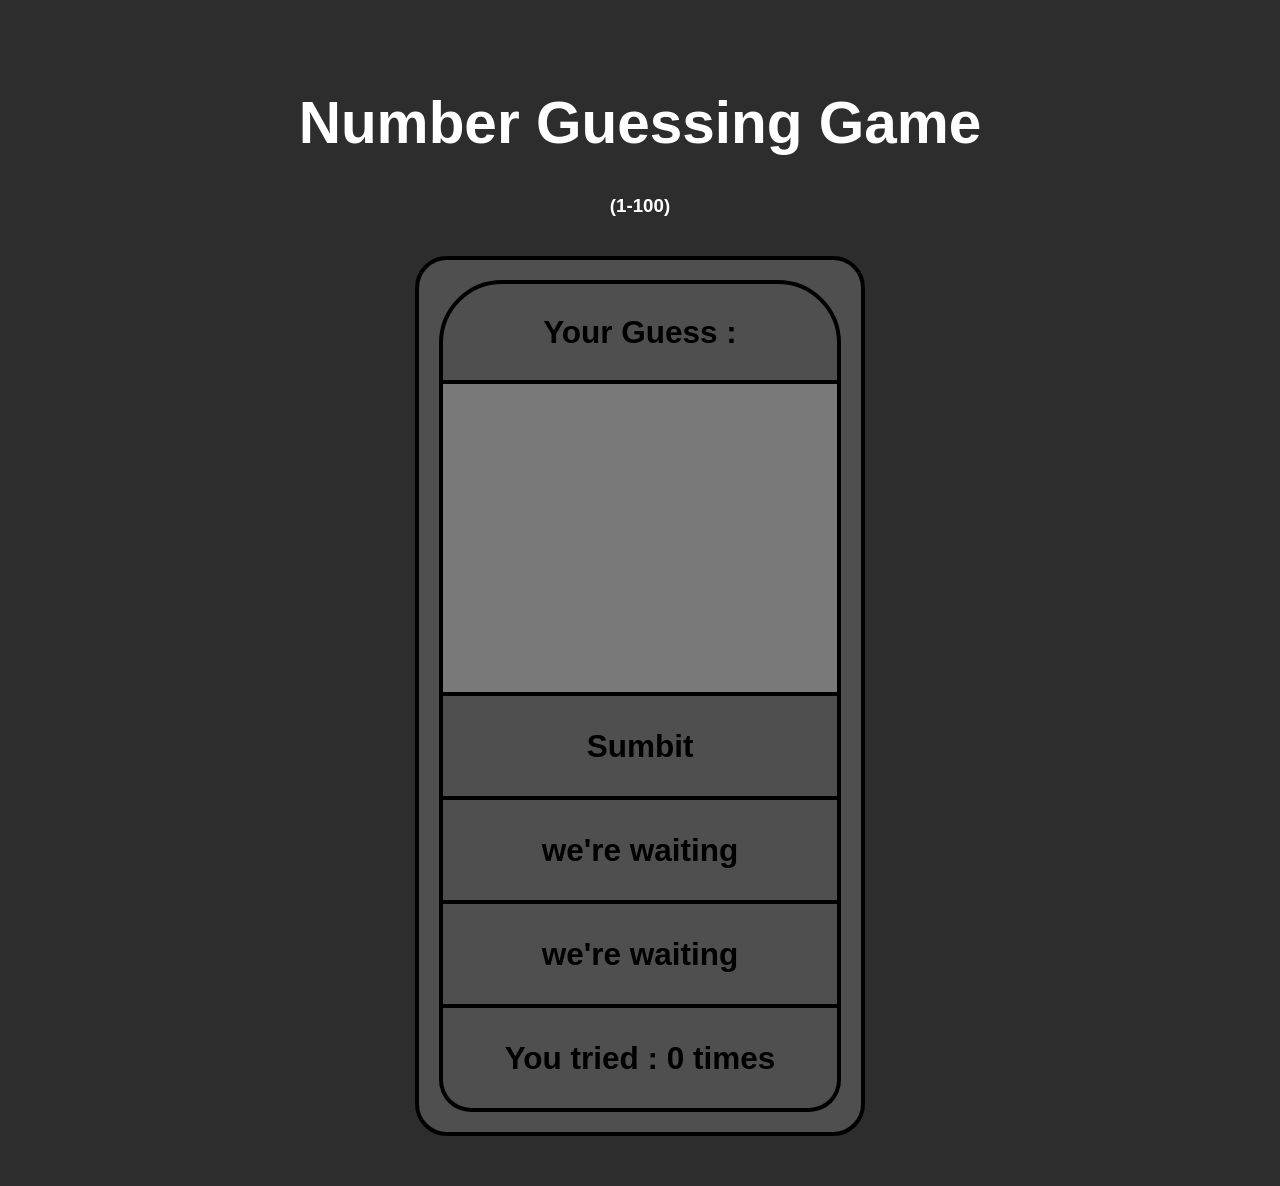
==== index.html @ 7cf4421b "Add files via upload" ====
<!DOCTYPE html>
<html lang="en">
<head>
    <meta charset="UTF-8">
    <meta name="viewport" content="width=device-width, initial-scale=1.0">
    <title>Number Guessing Game</title>
    <link rel="stylesheet" href="style.css">
</head>
<body>
    <header>
        <h1>Number Guessing Game</h1>
        <h3>(1-100)</h3>
    </header>
    <main>
    <div id="bigbox">
        <div id="titre" class="containers">
            <label for="guess">Your Guess :</label>
        </div>
        <div id="guessBox" class="containers">
            <input type="number" id="guess">
        </div>
        <div id="Submitbox" class="containers">
            <button id="Submitbtn">Sumbit</button>
        </div>
        <div id="resultbox" class="containers">
            <h3 id="result">we're waiting</h3>
        </div>
        <div id="hintbox" class="containers">
            <h3 id="hint">we're waiting</h3>
        </div>
        <div id="countBox" class="containers">
            <h3 id="count">You tried : 0 times</h3>
        </div>
    </div>
    </main>
    <script src="index.js"></script>
</body>
</html>
---- style.css ----
*{
    box-sizing: border-box;
}
header{
    color: white;
    font-family: sans-serif;
    font-weight: bolder;
    text-align: center;
}
header h1{
    font-size: 6.5vh;
}
body{
    background-color: #2d2d2d;
    margin: 0;
    padding: 50px;
    min-height: 100vh;
    display: flex;
    align-items: center;
    justify-content: center;
    flex-direction: column;
    row-gap: 20px;
}
#bigbox{
    background-color: rgb(79, 79, 79);
    border: 4px solid black;
    border-radius: 2em;
    height: auto;
    width: 50vh;
    padding: 20px;
    display: grid;
    grid-template-columns: 1fr;
    justify-content: center;
    grid-template-rows: 1fr 3fr 1fr 1fr;
}
.containers{
    border: 4px solid black;
    border-top: none;
    height: 100%;
    width: 100%;
    display: flex;
    justify-content: center;
    align-items: center;
    text-align: center;
}
#titre{
    border-top: 4px solid black;
    border-top-left-radius: 2em;
    border-top-right-radius: 2em;
}
#countBox{
    border-bottom-left-radius: 2em;
    border-bottom-right-radius: 2em;
}
#titre{
    font-size: 3.5vh;
    font-family: sans-serif;
    font-weight: bolder;
}
#guess{
    width: 100%;
    height: 100%;
    background-color: #797979;
    font-size: 7em;
    text-align: center;
    scrollbar-color: transparent;
    border: none;
}
#Submitbtn{
    width: 100%;
    height: 100%;
    background-color: transparent;
    border: none;
    font-size: 3.5vh;
    font-weight: bold;
    font-family: sans-serif;
}
#result{
    font-size: 3.5vh;
    font-weight: bold;
    font-family: sans-serif;
}
#count , #hint{
    font-size: 3.5vh;
    font-weight: bold;
    font-family: sans-serif;
}
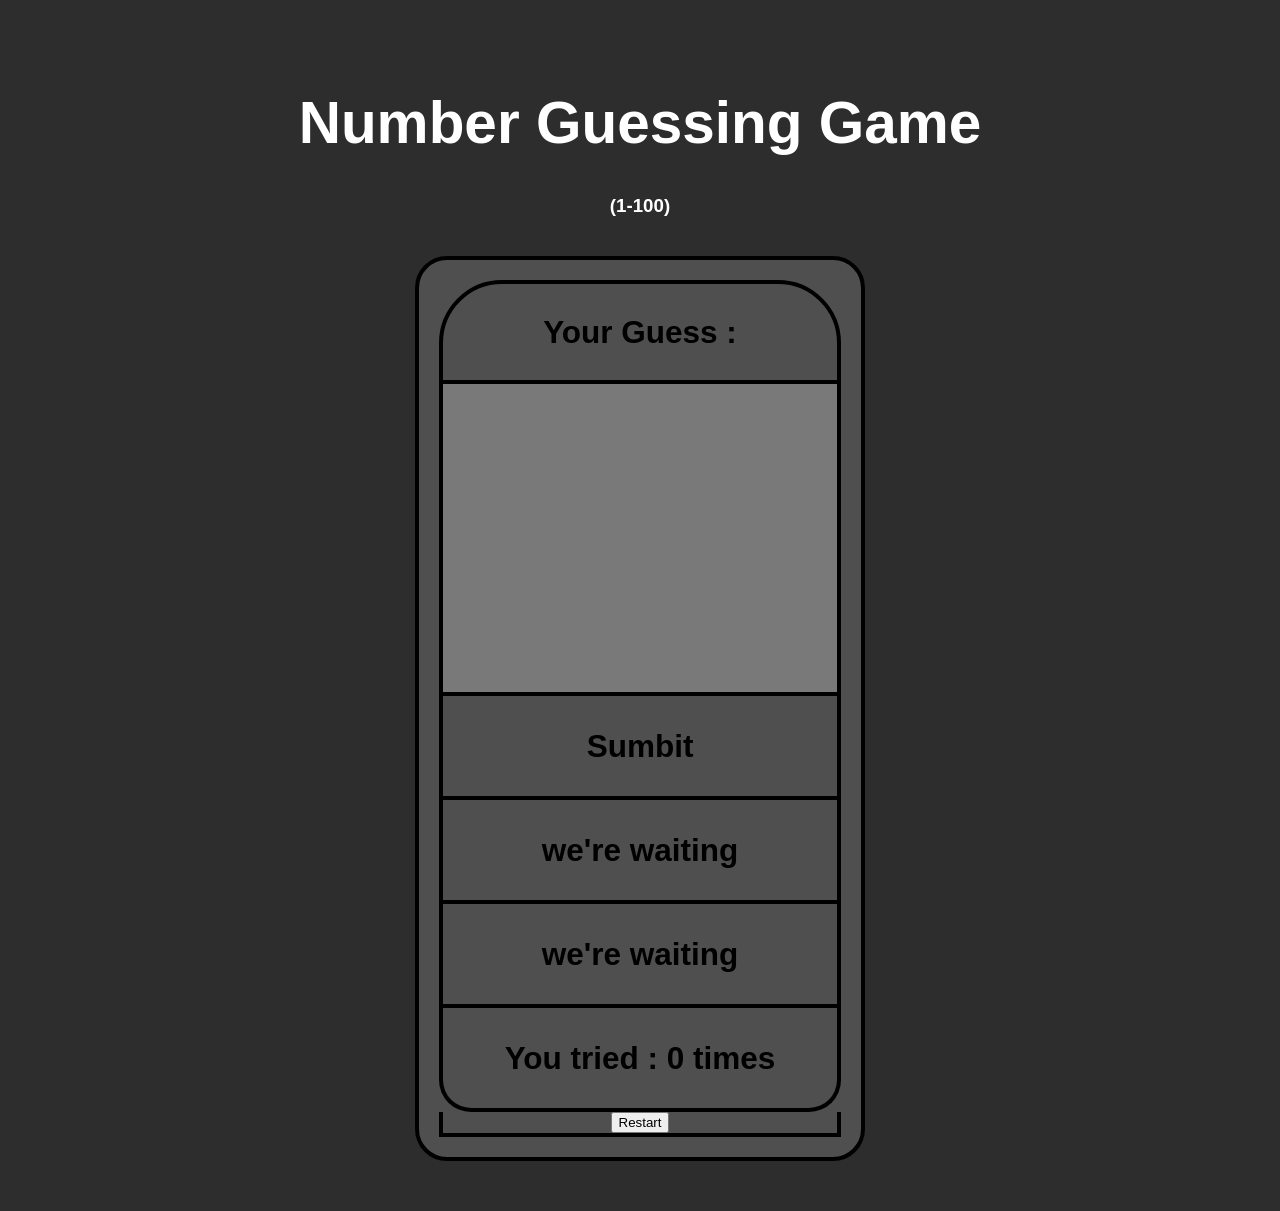
==== commit 78eb9993: "Update index.html" ====
--- a/index.html
+++ b/index.html
@@ -20,7 +20,7 @@
             <input type="number" id="guess">
         </div>
         <div id="Submitbox" class="containers">
-            <button id="Submitbtn">Sumbit</button>
+            <button id="Submitbtn" class="btns">Sumbit</button>
         </div>
         <div id="resultbox" class="containers">
             <h3 id="result">we're waiting</h3>
@@ -31,8 +31,11 @@
         <div id="countBox" class="containers">
             <h3 id="count">You tried : 0 times</h3>
         </div>
+        <div id="restartBox" class="containers">
+            <button id="restartBtn" class="btns" onclick="restart()">Restart</button>
+        </div>
     </div>
     </main>
     <script src="index.js"></script>
 </body>
-</html>+</html>
